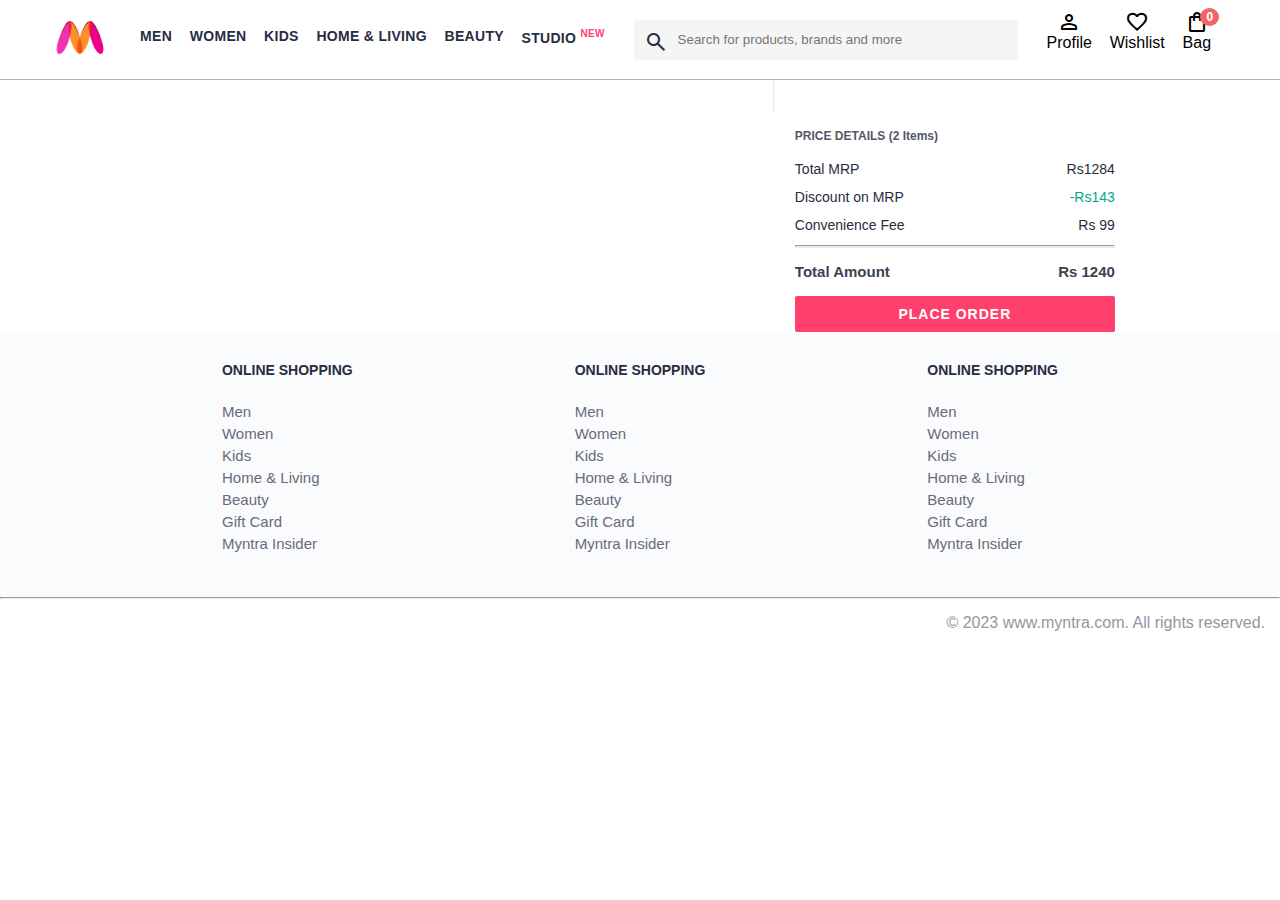
==== Pages/bag.html @ 7e3be697 "Completed  Till Show Bag Items" ====
<!DOCTYPE html>
<html lang="en">

<head>
    <meta charset="utf-8">
    <title>Myntra Clone</title>
    <link rel="stylesheet" href="/CSS/index.css">
    <link rel="stylesheet" href="/CSS/bag.css">
    <link rel="stylesheet"
        href="https://fonts.googleapis.com/css2?family=Material+Symbols+Outlined:opsz,wght,FILL,GRAD@20..48,100..700,0..1,-50..200">
        <link rel="shortcut icon" href="/images/favicon.ico" type="image/x-icon">
</head>

<body>
    <header>
        <div class="logo_container">
            <a href="#"><img class="myntra_home" src="../images/myntra_logo.webp" alt="Myntra Home"></a>
        </div>
        <nav class="nav_bar">
            <a href="#">Men</a>
            <a href="#">Women</a>
            <a href="#">Kids</a>
            <a href="#">Home & Living</a>
            <a href="#">Beauty</a>
            <a href="#">Studio <sup>New</sup></a>
        </nav>
        <div class="search_bar">
            <span class="material-symbols-outlined search_icon">search</span>
            <input class="search_input" placeholder="Search for products, brands and more">
        </div>
        <div class="action_bar">
            <div class="action_container">
                <span class="material-symbols-outlined action_icon">person</span>
                <span class="action_name">Profile</span>
            </div>

            <div class="action_container">
                <span class="material-symbols-outlined action_icon">favorite</span>
                <span class="action_name">Wishlist</span>
            </div>

            <div class="action_container">
                <span class="material-symbols-outlined action_icon">shopping_bag</span>
                <span class="action_name">Bag</span>
                <span class="bag-item-count">0</span>
            </div>
        </div>
    </header>
    <main>
        <div class="bag-page">
            <div class="bag-items-container">
            </div>
            <div class="bag-summary">
                <div class="bag-details-container">
                    <div class="price-header">PRICE DETAILS (2 Items) </div>
                    <div class="price-item">
                        <span class="price-item-tag">Total MRP</span>
                        <span class="price-item-value">Rs1284</span>
                    </div>
                    <div class="price-item">
                        <span class="price-item-tag">Discount on MRP</span>
                        <span class="price-item-value priceDetail-base-discount">-Rs143</span>
                    </div>
                    <div class="price-item">
                        <span class="price-item-tag">Convenience Fee</span>
                        <span class="price-item-value">Rs 99</span>
                    </div>
                    <hr>
                    <div class="price-footer">
                        <span class="price-item-tag">Total Amount</span>
                        <span class="price-item-value">Rs 1240</span>
                    </div>
                </div>
                <button class="btn-place-order">
                    <div class="css-xjhrni">PLACE ORDER</div>
                </button>
            </div>

        </div>
    </main>
    <footer>
        <div class="footer_container">
            <div class="footer_column">
                <h3>ONLINE SHOPPING</h3>

                <a href="#">Men</a>
                <a href="#">Women</a>
                <a href="#">Kids</a>
                <a href="#">Home & Living</a>
                <a href="#">Beauty</a>
                <a href="#">Gift Card</a>
                <a href="#">Myntra Insider</a>
            </div>

            <div class="footer_column">
                <h3>ONLINE SHOPPING</h3>

                <a href="#">Men</a>
                <a href="#">Women</a>
                <a href="#">Kids</a>
                <a href="#">Home & Living</a>
                <a href="#">Beauty</a>
                <a href="#">Gift Card</a>
                <a href="#">Myntra Insider</a>
            </div>

            <div class="footer_column">
                <h3>ONLINE SHOPPING</h3>

                <a href="#">Men</a>
                <a href="#">Women</a>
                <a href="#">Kids</a>
                <a href="#">Home & Living</a>
                <a href="#">Beauty</a>
                <a href="#">Gift Card</a>
                <a href="#">Myntra Insider</a>
            </div>
        </div>
        <hr>

        <div class="copyright">
            © 2023 www.myntra.com. All rights reserved.
        </div>
    </footer>
    <script src="../data/items.js"></script>
    <script src="../scripts/index.js"></script>
    <script src="../scripts/bag.js"></script>
</body>

</html>
---- CSS/index.css ----
/* /*.action_container {
    text-decoration: none;
}
a.action_container:link {
    color:black;
}
.item-details {
    cursor: pointer;
    width: 250px;
    margin: 10px;
}
.stars {
    font-size: 12px;
    font-weight: 700;
    text-align: left;
}
.company {
    font-size: 18px;
    font-weight: 700;
    line-height: 1;
    color: #282c3f;
    margin-bottom: 6px;
    overflow: hidden;
    text-overflow: ellipsis;
    white-space: nowrap;
    margin-top: 20px;
}
.item-name {
    color: #535766;
    font-size: 16px;
    line-height: 1;
    margin-bottom: 0;
    margin-top: 0;
    overflow: hidden;
    text-overflow: ellipsis;
    white-space: nowrap;
    font-weight: 400;
    display: block;
}
.price-container {
    margin-top: 10px;
}
.current-price {
    font-size: 14px;
    font-weight: 700;
    color: #282c3f;
}
.original-price {
    text-decoration: line-through;
    color: #7e818c;
    font-weight: 400;
    margin-left: 5px;
    font-size: 12px;
}
.discount-percentage {
    color: #ff905a;
    font-weight: 400;
    font-size: 12px;
    margin-left: 5px;
}
.btn-bag {
    background-color: lightgreen;
    border: none;
    padding: 5px 15px;
    border-radius: 10px;
    width: 100%;
    margin-top: 7px;
    font-size: 20px;
    cursor: pointer;
}
.bag-items {
    background-color: #f16565;
    white-space: nowrap;
    text-align: center;
    line-height: 18px;
    padding: 0 6px;
    height: 18px;
    position: relative;
    border-radius: 50%;
    font-size: 12px;
    color: #fff;
    left: 13px;
    top: -44px;
    font-weight: 700;
    cursor: pointer;
} */

* {
  margin: 0;
  padding: 0;
  font-family: Assistant, -apple-system, BlinkMacSystemFont, Segoe UI, Roboto,
    Helvetica, Arial, sans-serif;
  box-sizing: border-box;
}
header {
  display: flex;
  background-color: #ffffff;
  height: 80px;
  justify-content: space-between;
  align-items: center;
  border-bottom: 1px solid #b6b1b1;
}
.myntra_home {
  height: 45px;
}
.logo_container {
  margin-left: 4%;
}
.action_bar {
  margin-right: 4%;
}
.nav_bar {
  display: flex;
  min-width: 500px;
  justify-content: space-evenly;
}
.nav_bar a {
  font-size: 14px;
  letter-spacing: 0.3px;
  color: #282c3f;
  font-weight: 700;
  text-transform: uppercase;
  text-decoration: none;
  padding: 28px 0;
  border-bottom: 5px solid #ffffff;
}
.nav_bar a:hover {
  border-bottom: 4px solid #f54e77;
}

.nav_bar a sup {
  color: #ff3f6c;
  font-size: 10px;
}

.search_bar {
  height: 40px;
  min-width: 200px;
  width: 30%;
  display: flex;
  align-items: center;
}
.search_icon {
  box-sizing: content-box;
  height: 20px;
  padding: 10px;

  background-color: #f5f5f6;
  color: #282c3f;
  font-weight: 300;
  border-radius: 4px 0 0 4px;
}
.search_input {
  color: #696e79;
  background-color: #f5f5f6;
  flex-grow: 1;
  height: 40px;
  border: 0;
  border-radius: 0 4px 4px 0;
}

.action_bar {
  display: flex;
  min-width: 200px;
  justify-content: space-evenly;
}

.action_container {
  display: flex;
  flex-direction: column;
  align-items: center;
}

/* Main section */
.banner_container {
  margin: 40px 0;
}
.banner_image {
  width: 100%;
}

.category_heading {
  text-transform: uppercase;
  color: #3e4152;
  letter-spacing: 0.15em;
  font-size: 1.8em;
  margin: 50px 0 10px 30px;
  max-height: 5em;
  font-weight: 700;
}

.category-items,.items-container {
  width: 80%;
  margin: 50px 10%;
  display: flex;
  flex-wrap: wrap;
  justify-content: space-evenly;
}

.sale_item {
  width: 250px;
}

.footer_container {
  padding: 30px 0px 40px 0px;
  background: #fafbfc;
  display: flex;
  justify-content: space-evenly;
}

.footer_column {
  display: flex;
  flex-direction: column;
}

.footer_column h3 {
  color: #282c3f;
  font-size: 14px;
  margin-bottom: 25px;
}

.footer_column a {
  color: #696b79;
  font-size: 15px;
  text-decoration: none;
  padding-bottom: 5px;
}

.copyright {
  color: #94969f;
  text-align: end;
  padding: 15px;
}

.items-container {
  width: 80%;
  margin: 10%;
}

.item-container {
  width: 250px;
  margin: 10px;
}

.item-image {
  width: 100%;
}

.rating {
  font-size: 12px;
  font-weight: 700;
}

.comapany-name {
    margin-top: 15px;
    font-size: 16px;
    font-weight: 700;
    line-height: 1;
    color: #282c3f;
    margin-bottom: 6px;
    overflow: hidden;
    text-overflow: ellipsis;
    white-space: nowrap;
}

.item-name {
    color: #535766;
    font-size: 14px;
    line-height: 1;
    margin-bottom: 0;
    margin-top: 0;
    overflow: hidden;
    text-overflow: ellipsis;
    white-space: nowrap;
    font-weight: 400;
    display: block;
}

.price {
    margin-top: 10px;
    font-size: 14px;
    line-height: 15px;
    color: #282c3f;
    white-space: nowrap;
}

.current-price {
    font-size: 14px;
    font-weight: 700;
    color: #282c3f;
}

.original-price {
    text-decoration: line-through;
    color: #7e818c;
    margin-left: 5px;
    font-weight: 400;
    font-size: 12px;
}

.discount {
    color: #ff905a;
    font-weight: 400;
    font-size: 12px;
    margin-left: 5px;
}

.btn-add-bag {
    background-color:lightgreen;
    border: none;
    padding: 5px 15px;
    border-radius: 10px;
    width: 100%;
    margin-top: 8px;
    font-size: 18px;
    cursor: pointer;
}

.bag-item-count{
  background-color: #f16565;
    white-space: nowrap;
    text-align: center;
    line-height: 18px;
    padding: 0 6px;
    height: 18px;
    position: relative;
    border-radius: 50%;
    font-size: 12px;
    color: #fff;
    left: 13px;
    top: -44px;
    font-weight: 700;
    cursor: pointer;
}
.action_container {
  text-decoration: none;
}
a.action_container:link {
  color:black;
}
---- CSS/bag.css ----
.bag-items-container {
    display: inline-block;
    width: 64%;
    padding-right: 20px;
    border-right: 1px solid #eaeaec;
    padding-top: 32px;
    color: #282c3f;
    font-size: 13px;
    line-height: 1.42857143;
  }
  
  .bag-page {
    width: 75%;
    margin-left: 12.5%;
  }
  
  .bag-summary {
    vertical-align: top;
    display: inline-block;
    width: 35%;
    padding: 24px 0 0 16px;
    color: #282c3f;
    font-size: 13px;
    line-height: 1.42857143;
  }
  
  .bag-details-container {
    margin-bottom: 16px;
  }
  
  .price-header {
    font-size: 12px;
    font-weight: 700;
    margin: 24px 0 16px;
    color: #535766;
  }
  
  .price-item {
    margin-bottom: 12px;
    line-height: 16px;
    font-size: 14px;
    color: #282c3f;
  }
  
  .price-item-value {
    float: right;
  }
  
  .priceDetail-base-discount {
    color: #03a685;
  }
  
  .price-footer {
    font-weight: 700;
    font-size: 15px;
    padding-top: 16px;
    border-top: 1px solid #eaeaec;
    color: #3e4152;
    line-height: 16px;
  }
  
  .btn-place-order {
    width: 100%;
    letter-spacing: 1px;
    font-size: 14px;
    font-weight: 600;
    border-radius: 2px;
    border-width: 0px;
    padding: 10px 16px;
    background-color: rgb(255, 63, 108);
    color: rgb(255, 255, 255);
    cursor: pointer;
  }
  
  .bag-item-container {
    margin-bottom: 8px;
    background: #fff;
    font-size: 14px;
    border: 1px solid #eaeaec;
    border-radius: 4px;
    position: relative;
    padding: 12px 12px 0;
  }
  
  .item-left-part {
    position: absolute;
    background: rgb(255, 242, 223);
    height: 148px;
    width: 111px;
  }
  
  .item-right-part {
    padding-left: 12px;
    position: relative;
    min-height: 148px;
    margin-left: 111px;
    margin-bottom: 12px;
  }
  
  .bag-item-img {
    width: 100%;
  }
  
  .return-period {
    display: inline-flex;
    font-size: 14px;
    padding-top: 8px;
  }
  
  .return-period-days {
    font-weight: 700;
    margin-right: 4px;
  }
  
  .delivery-details {
    margin-top: 5px;
    color: #282c3f;
    font-size: 12px;
    letter-spacing: -.1px;
    margin-bottom: 8px;
    line-height: 15px;
  }
  
  .delivery-details-days {
    color: #03a685;
  }
  
  .remove-from-cart {
    position: absolute;
    font-size: 25px;
    top: 10px;
    right: 18px;
    width: 14px;
    height: 14px;
    cursor: pointer;
  }
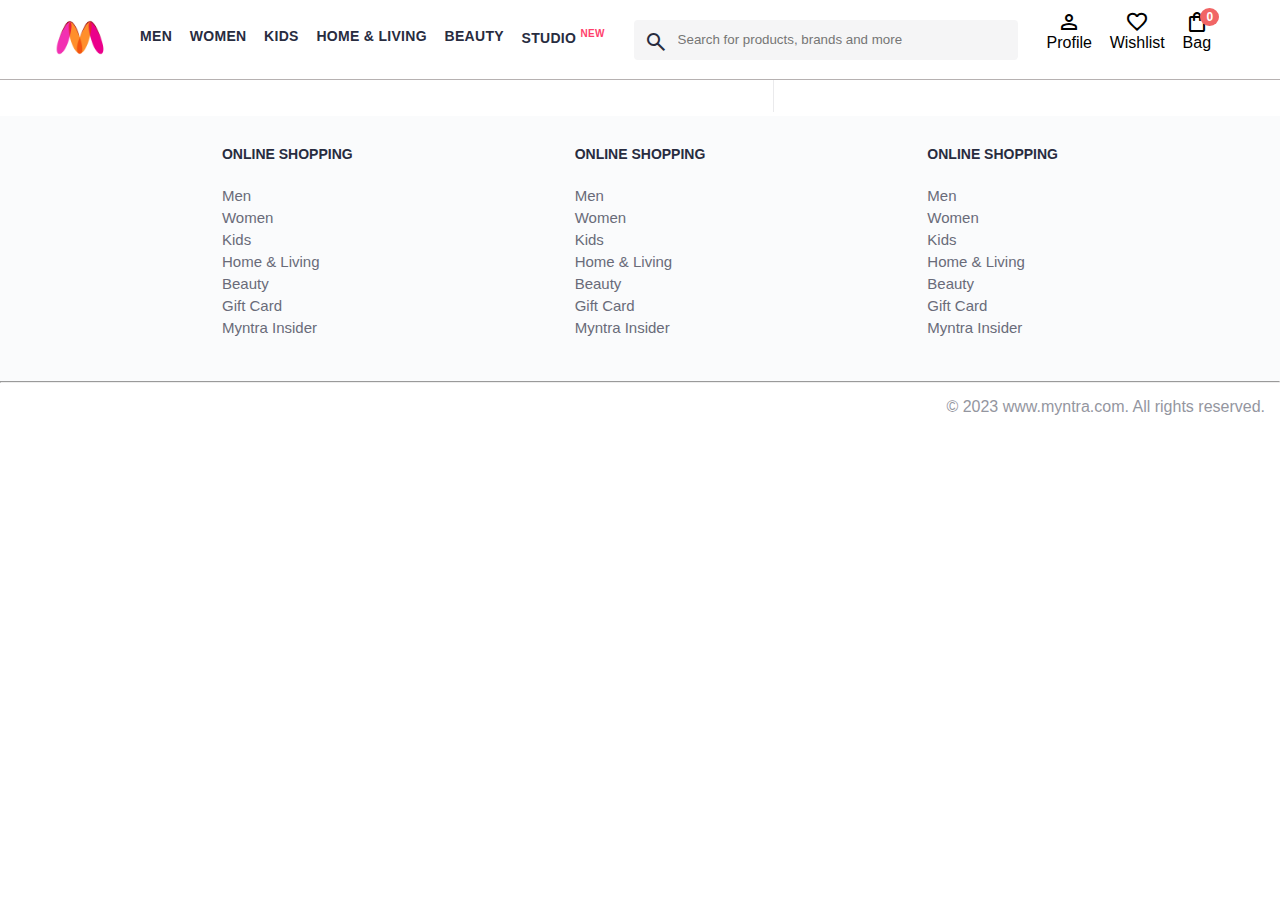
==== commit 46847df4: "Final Commit" ====
--- a/Pages/bag.html
+++ b/Pages/bag.html
@@ -8,7 +8,7 @@
     <link rel="stylesheet" href="/CSS/bag.css">
     <link rel="stylesheet"
         href="https://fonts.googleapis.com/css2?family=Material+Symbols+Outlined:opsz,wght,FILL,GRAD@20..48,100..700,0..1,-50..200">
-        <link rel="shortcut icon" href="/images/favicon.ico" type="image/x-icon">
+    <link rel="shortcut icon" href="/images/favicon.ico" type="image/x-icon">
 </head>
 
 <body>
@@ -51,29 +51,6 @@
             <div class="bag-items-container">
             </div>
             <div class="bag-summary">
-                <div class="bag-details-container">
-                    <div class="price-header">PRICE DETAILS (2 Items) </div>
-                    <div class="price-item">
-                        <span class="price-item-tag">Total MRP</span>
-                        <span class="price-item-value">Rs1284</span>
-                    </div>
-                    <div class="price-item">
-                        <span class="price-item-tag">Discount on MRP</span>
-                        <span class="price-item-value priceDetail-base-discount">-Rs143</span>
-                    </div>
-                    <div class="price-item">
-                        <span class="price-item-tag">Convenience Fee</span>
-                        <span class="price-item-value">Rs 99</span>
-                    </div>
-                    <hr>
-                    <div class="price-footer">
-                        <span class="price-item-tag">Total Amount</span>
-                        <span class="price-item-value">Rs 1240</span>
-                    </div>
-                </div>
-                <button class="btn-place-order">
-                    <div class="css-xjhrni">PLACE ORDER</div>
-                </button>
             </div>
 
         </div>
--- a/CSS/index.css
+++ b/CSS/index.css
@@ -189,7 +189,8 @@
   font-weight: 700;
 }
 
-.category-items,.items-container {
+.category-items,
+.items-container {
   width: 80%;
   margin: 50px 10%;
   display: flex;
@@ -252,89 +253,89 @@
 }
 
 .comapany-name {
-    margin-top: 15px;
-    font-size: 16px;
-    font-weight: 700;
-    line-height: 1;
-    color: #282c3f;
-    margin-bottom: 6px;
-    overflow: hidden;
-    text-overflow: ellipsis;
-    white-space: nowrap;
+  margin-top: 15px;
+  font-size: 16px;
+  font-weight: 700;
+  line-height: 1;
+  color: #282c3f;
+  margin-bottom: 6px;
+  overflow: hidden;
+  text-overflow: ellipsis;
+  white-space: nowrap;
 }
 
 .item-name {
-    color: #535766;
-    font-size: 14px;
-    line-height: 1;
-    margin-bottom: 0;
-    margin-top: 0;
-    overflow: hidden;
-    text-overflow: ellipsis;
-    white-space: nowrap;
-    font-weight: 400;
-    display: block;
+  color: #535766;
+  font-size: 14px;
+  line-height: 1;
+  margin-bottom: 0;
+  margin-top: 0;
+  overflow: hidden;
+  text-overflow: ellipsis;
+  white-space: nowrap;
+  font-weight: 400;
+  display: block;
 }
 
 .price {
-    margin-top: 10px;
-    font-size: 14px;
-    line-height: 15px;
-    color: #282c3f;
-    white-space: nowrap;
+  margin-top: 10px;
+  font-size: 14px;
+  line-height: 15px;
+  color: #282c3f;
+  white-space: nowrap;
 }
 
 .current-price {
-    font-size: 14px;
-    font-weight: 700;
-    color: #282c3f;
+  font-size: 14px;
+  font-weight: 700;
+  color: #282c3f;
 }
 
 .original-price {
-    text-decoration: line-through;
-    color: #7e818c;
-    margin-left: 5px;
-    font-weight: 400;
-    font-size: 12px;
+  text-decoration: line-through;
+  color: #7e818c;
+  margin-left: 5px;
+  font-weight: 400;
+  font-size: 12px;
 }
 
 .discount {
-    color: #ff905a;
-    font-weight: 400;
-    font-size: 12px;
-    margin-left: 5px;
+  color: #ff905a;
+  font-weight: 400;
+  font-size: 12px;
+  margin-left: 5px;
 }
 
 .btn-add-bag {
-    background-color:lightgreen;
-    border: none;
-    padding: 5px 15px;
-    border-radius: 10px;
-    width: 100%;
-    margin-top: 8px;
-    font-size: 18px;
-    cursor: pointer;
-}
-
-.bag-item-count{
+  background-color: lightgreen;
+  border: none;
+  padding: 5px 15px;
+  border-radius: 10px;
+  width: 100%;
+  margin-top: 8px;
+  font-size: 18px;
+  cursor: pointer;
+}
+
+.bag-item-count {
   background-color: #f16565;
-    white-space: nowrap;
-    text-align: center;
-    line-height: 18px;
-    padding: 0 6px;
-    height: 18px;
-    position: relative;
-    border-radius: 50%;
-    font-size: 12px;
-    color: #fff;
-    left: 13px;
-    top: -44px;
-    font-weight: 700;
-    cursor: pointer;
+  white-space: nowrap;
+  text-align: center;
+  line-height: 18px;
+  padding: 0 6px;
+  height: 18px;
+  position: relative;
+  border-radius: 50%;
+  font-size: 12px;
+  color: #fff;
+  left: 13px;
+  top: -44px;
+  font-weight: 700;
+  cursor: pointer;
 }
 .action_container {
   text-decoration: none;
 }
 a.action_container:link {
-  color:black;
-}+  color: black;
+}
--- a/CSS/bag.css
+++ b/CSS/bag.css
@@ -1,136 +1,136 @@
 .bag-items-container {
-    display: inline-block;
-    width: 64%;
-    padding-right: 20px;
-    border-right: 1px solid #eaeaec;
-    padding-top: 32px;
-    color: #282c3f;
-    font-size: 13px;
-    line-height: 1.42857143;
-  }
-  
-  .bag-page {
-    width: 75%;
-    margin-left: 12.5%;
-  }
-  
-  .bag-summary {
-    vertical-align: top;
-    display: inline-block;
-    width: 35%;
-    padding: 24px 0 0 16px;
-    color: #282c3f;
-    font-size: 13px;
-    line-height: 1.42857143;
-  }
-  
-  .bag-details-container {
-    margin-bottom: 16px;
-  }
-  
-  .price-header {
-    font-size: 12px;
-    font-weight: 700;
-    margin: 24px 0 16px;
-    color: #535766;
-  }
-  
-  .price-item {
-    margin-bottom: 12px;
-    line-height: 16px;
-    font-size: 14px;
-    color: #282c3f;
-  }
-  
-  .price-item-value {
-    float: right;
-  }
-  
-  .priceDetail-base-discount {
-    color: #03a685;
-  }
-  
-  .price-footer {
-    font-weight: 700;
-    font-size: 15px;
-    padding-top: 16px;
-    border-top: 1px solid #eaeaec;
-    color: #3e4152;
-    line-height: 16px;
-  }
-  
-  .btn-place-order {
-    width: 100%;
-    letter-spacing: 1px;
-    font-size: 14px;
-    font-weight: 600;
-    border-radius: 2px;
-    border-width: 0px;
-    padding: 10px 16px;
-    background-color: rgb(255, 63, 108);
-    color: rgb(255, 255, 255);
-    cursor: pointer;
-  }
-  
-  .bag-item-container {
-    margin-bottom: 8px;
-    background: #fff;
-    font-size: 14px;
-    border: 1px solid #eaeaec;
-    border-radius: 4px;
-    position: relative;
-    padding: 12px 12px 0;
-  }
-  
-  .item-left-part {
-    position: absolute;
-    background: rgb(255, 242, 223);
-    height: 148px;
-    width: 111px;
-  }
-  
-  .item-right-part {
-    padding-left: 12px;
-    position: relative;
-    min-height: 148px;
-    margin-left: 111px;
-    margin-bottom: 12px;
-  }
-  
-  .bag-item-img {
-    width: 100%;
-  }
-  
-  .return-period {
-    display: inline-flex;
-    font-size: 14px;
-    padding-top: 8px;
-  }
-  
-  .return-period-days {
-    font-weight: 700;
-    margin-right: 4px;
-  }
-  
-  .delivery-details {
-    margin-top: 5px;
-    color: #282c3f;
-    font-size: 12px;
-    letter-spacing: -.1px;
-    margin-bottom: 8px;
-    line-height: 15px;
-  }
-  
-  .delivery-details-days {
-    color: #03a685;
-  }
-  
-  .remove-from-cart {
-    position: absolute;
-    font-size: 25px;
-    top: 10px;
-    right: 18px;
-    width: 14px;
-    height: 14px;
-    cursor: pointer;
-  }+  display: inline-block;
+  width: 64%;
+  padding-right: 20px;
+  border-right: 1px solid #eaeaec;
+  padding-top: 32px;
+  color: #282c3f;
+  font-size: 13px;
+  line-height: 1.42857143;
+}
+
+.bag-page {
+  width: 75%;
+  margin-left: 12.5%;
+}
+
+.bag-summary {
+  vertical-align: top;
+  display: inline-block;
+  width: 35%;
+  padding: 24px 0 0 16px;
+  color: #282c3f;
+  font-size: 13px;
+  line-height: 1.42857143;
+}
+
+.bag-details-container {
+  margin-bottom: 16px;
+}
+
+.price-header {
+  font-size: 12px;
+  font-weight: 700;
+  margin: 24px 0 16px;
+  color: #535766;
+}
+
+.price-item {
+  margin-bottom: 12px;
+  line-height: 16px;
+  font-size: 14px;
+  color: #282c3f;
+}
+
+.price-item-value {
+  float: right;
+}
+
+.priceDetail-base-discount {
+  color: #03a685;
+}
+
+.price-footer {
+  font-weight: 700;
+  font-size: 15px;
+  padding-top: 16px;
+  border-top: 1px solid #eaeaec;
+  color: #3e4152;
+  line-height: 16px;
+}
+
+.btn-place-order {
+  width: 100%;
+  letter-spacing: 1px;
+  font-size: 14px;
+  font-weight: 600;
+  border-radius: 2px;
+  border-width: 0px;
+  padding: 10px 16px;
+  background-color: rgb(255, 63, 108);
+  color: rgb(255, 255, 255);
+  cursor: pointer;
+}
+
+.bag-item-container {
+  margin-bottom: 8px;
+  background: #fff;
+  font-size: 14px;
+  border: 1px solid #eaeaec;
+  border-radius: 4px;
+  position: relative;
+  padding: 12px 12px 0;
+}
+
+.item-left-part {
+  position: absolute;
+  background: rgb(255, 242, 223);
+  height: 148px;
+  width: 111px;
+}
+
+.item-right-part {
+  padding-left: 12px;
+  position: relative;
+  min-height: 148px;
+  margin-left: 111px;
+  margin-bottom: 12px;
+}
+
+.bag-item-img {
+  width: 100%;
+}
+
+.return-period {
+  display: inline-flex;
+  font-size: 14px;
+  padding-top: 8px;
+}
+
+.return-period-days {
+  font-weight: 700;
+  margin-right: 4px;
+}
+
+.delivery-details {
+  margin-top: 5px;
+  color: #282c3f;
+  font-size: 12px;
+  letter-spacing: -0.1px;
+  margin-bottom: 8px;
+  line-height: 15px;
+}
+
+.delivery-details-days {
+  color: #03a685;
+}
+
+.remove-from-cart {
+  position: absolute;
+  font-size: 25px;
+  top: 10px;
+  right: 18px;
+  width: 14px;
+  height: 14px;
+  cursor: pointer;
+}
